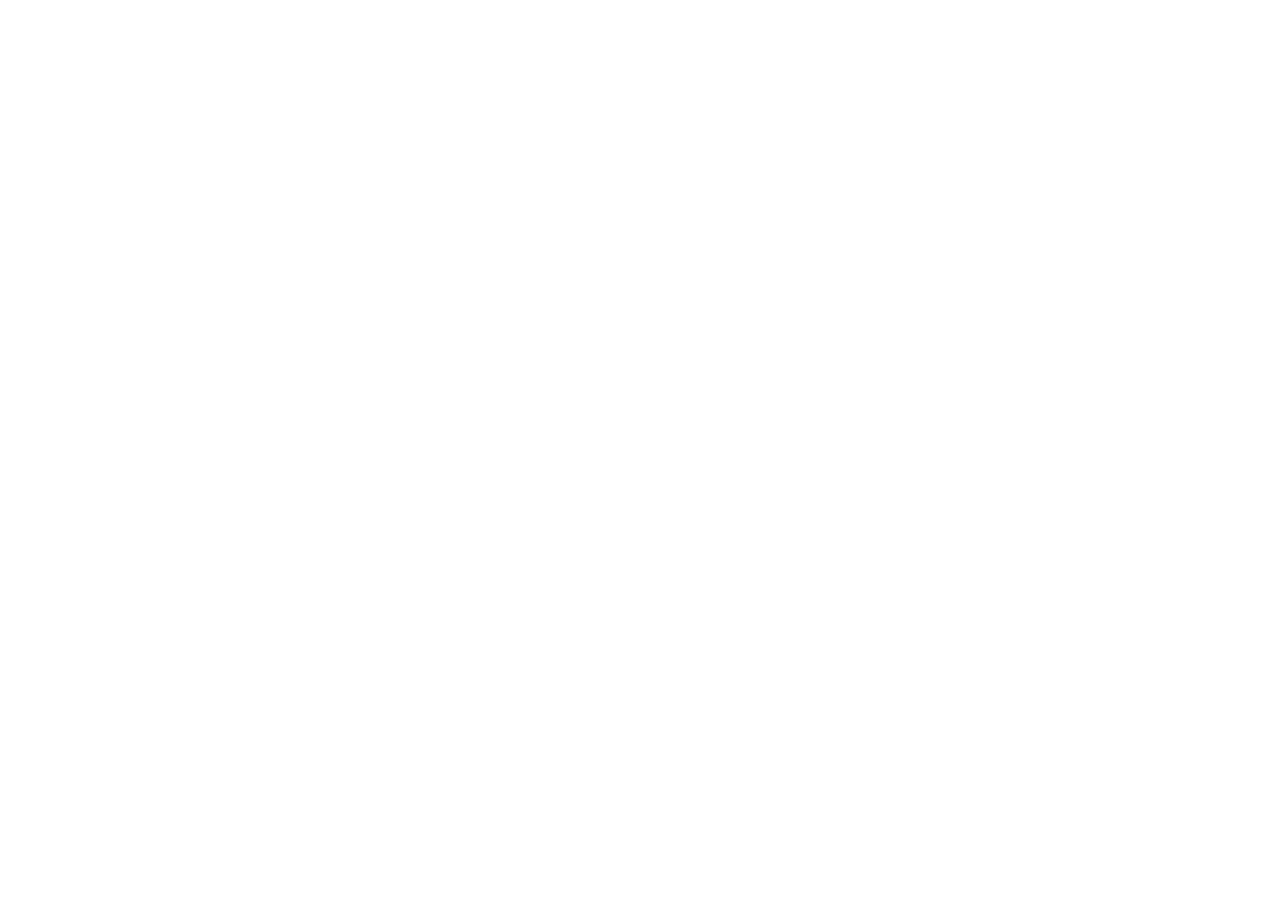
==== index.html @ 1b5b1edb "first commit" ====
<!DOCTYPE html>
<html lang="en">
<head>
    <meta charset="UTF-8">
    <meta name="viewport" content="width=device-width, initial-scale=1.0">
    <title>WikiGit</title>
</head>
<body>
    
</body>
</html>
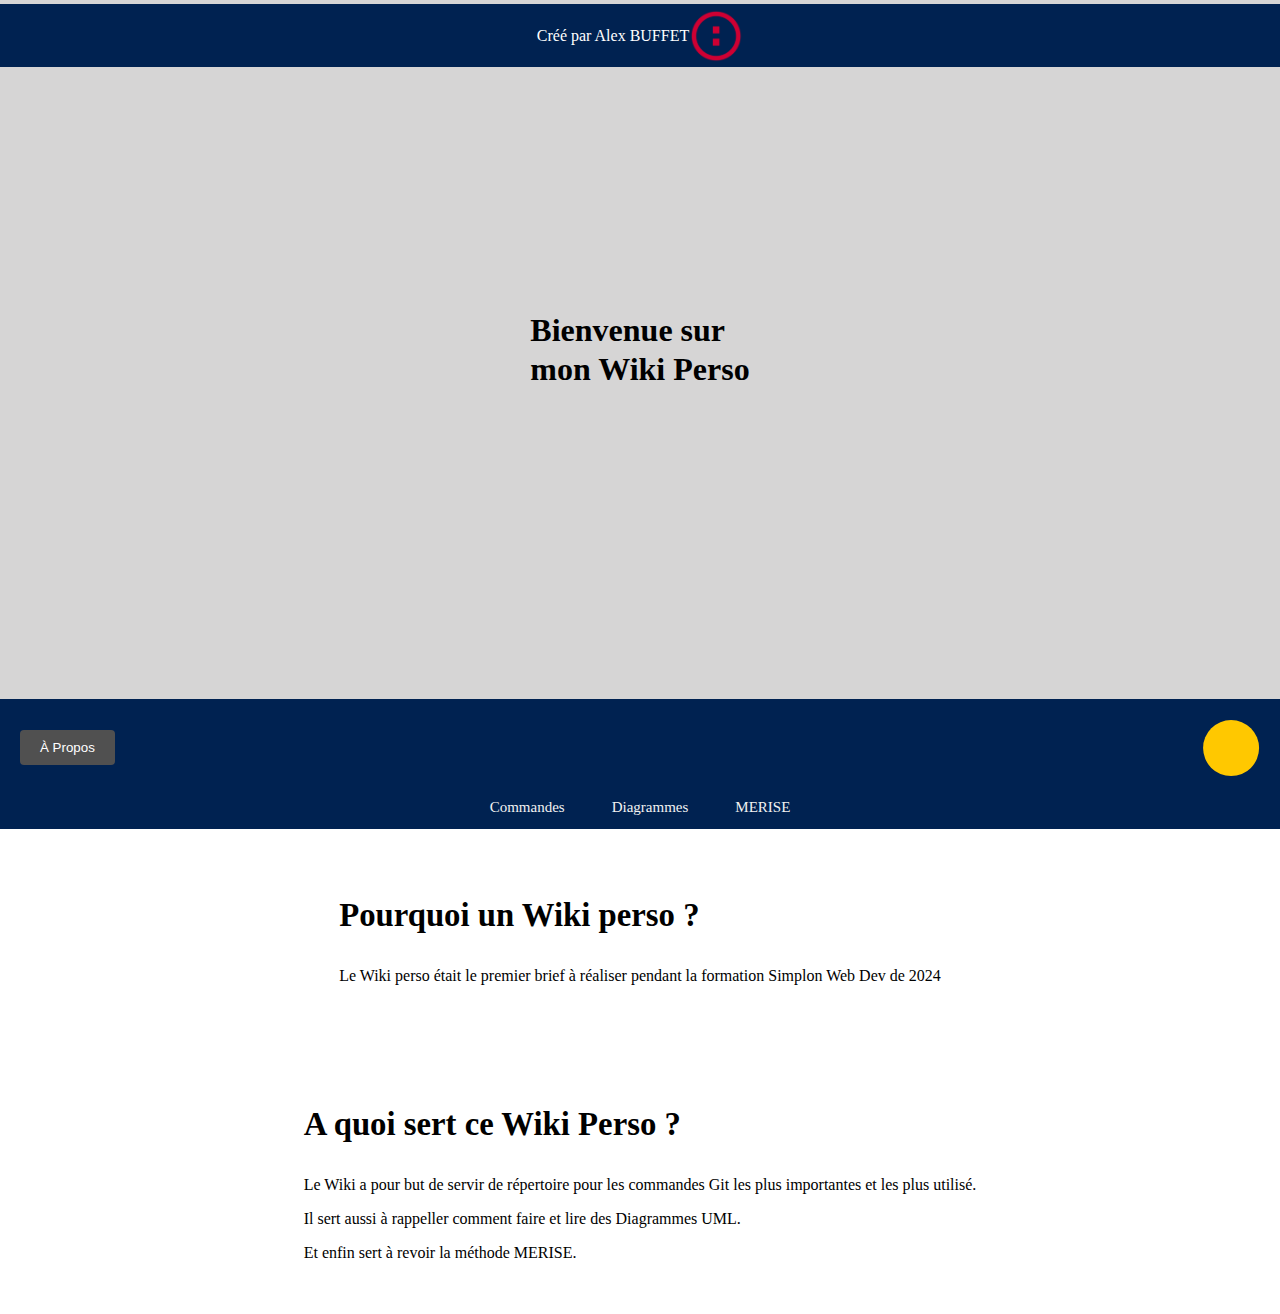
==== commit f2afafa9: "index problem solved" ====
--- a/index.html
+++ b/index.html
@@ -1,11 +1,64 @@
 <!DOCTYPE html>
-<html lang="en">
+<html lang="fr">
 <head>
     <meta charset="UTF-8">
     <meta name="viewport" content="width=device-width, initial-scale=1.0">
     <title>WikiGit</title>
+    <link href="/css/style.css" rel="stylesheet" type="text/css">
 </head>
 <body>
+
+    <div class="header">
+        <div class="headerHeader">
+            <p class="headerHeaderTitre">Créé par Alex BUFFET</p>
+            <img src="/image/logoS.png" alt="Simplon" class="imgSimplon">
+        </div>
+        <h2 class="titre color-0">Bienvenue sur <br> mon Wiki Perso</h2>
+    </div>
     
+    <div id="navbar" >
+        <div class="bouton">
+            <button id="myBtn" class="buttonAProp">À Propos</button>
+            <div class="switch-container">
+                <div id="switch" class="theme-switcher">
+                    <input class="sun" type="checkbox" id="sun" />
+                    <span class="moon"></span>
+                </div>
+            </div>
+        </div>
+        <a href="command.html">Commandes</a>
+        <a href="diagram.html">Diagrammes</a>
+        <a href="merise.html">MERISE</a>
+    </div>
+    <div id="myModal" class="modal">
+        <div class="modal-content">
+          <div class="modal-header">
+            <span class="close">&times;</span>
+            <h3>À Propos</h3>
+          </div>
+          <div class="modal-body">
+            <p class="color-0">Ce pop up vous serviera à obtenir des infos suplémentaires sur le sujet de la page choisi</p>
+          </div>
+        </div>
+    </div>
+
+    <div class="cadre">
+        <div class="content color-0">
+            <h3>Pourquoi un Wiki perso ?</h3>
+            <p>Le Wiki perso était le premier brief à réaliser pendant la formation Simplon Web Dev de 2024</p>
+        </div>
+    </div>
+
+    <div class="cadre">
+        <div class="content color-0">
+            <h3>A quoi sert ce Wiki Perso ?</h3>
+            <p>Le Wiki a pour but de servir de répertoire pour les commandes Git les plus importantes et les plus utilisé.</p> 
+            <p>Il sert aussi à rappeller comment faire et lire des Diagrammes UML.</p> 
+            <p>Et enfin sert à revoir la méthode MERISE.</p> 
+            </p>
+        </div>
+    </div>
+
+    <script defer type="module" src="/js/script.js"></script>
 </body>
 </html>--- a/css/style.css
+++ b/css/style.css
@@ -0,0 +1,340 @@
+:root {
+  --bg-0: #ffffff;
+  --bg-1: #d6d5d5;
+  --bg-2: #fefefe;
+  --bg-dark: #202020;
+  --text-light: #000000;
+  --text-medium: #737373;
+  --text-dark: #ededed;
+  --border-color: #000000;
+}
+
+body {
+  background: var(--bg-0);
+  margin: 0;
+  font-size: 28px;
+  font-family: 'Comic Sans MS', Kanit;
+}
+
+.header {
+  background: var(--bg-1);
+  display: flex;
+  justify-content: center;
+  align-items: center;
+  padding: 30px;
+  height: 71vh;
+}
+
+#navbar {
+  text-align: center;
+  padding: 10px 0;
+  overflow: hidden;
+  background-color: #002251;
+}
+
+#navbar a {
+  text-decoration: none;
+  padding: 10px 20px;
+  color: #f2f2f2;
+  text-align: center;
+  text-decoration: none;
+  font-size: 15px;
+}
+
+#navbar a:hover {
+  background-color: #ddd;
+  color: black;
+}
+
+.content {
+  padding: 16px;
+}
+
+.sticky {
+  position: fixed;
+  top: 0;
+  width: 100%;
+}
+
+.sticky + .content {
+  padding-top: 60px;
+}
+
+.gitCode {
+  background-color: rgb(212, 212, 212);
+  border: solid;
+  border-color: black;
+  border-width: 2px;
+  border-radius: 4px;
+  color: black;
+}
+
+p {
+  font-size: medium;
+}
+
+.diagImg {
+  width: 50vh;
+}
+
+.bouton {
+  display: flex; 
+  justify-content: space-between; 
+  align-items: center; 
+  color: #f2f2f2;
+  text-decoration: none;
+  font-size: 17px;
+  padding: 10px 20px; 
+}
+
+.titre {
+  font-size: 32px;
+  line-height: 1.2;
+}
+
+.headerHeader {
+  display: flex;
+  align-items: center;
+  background-color: #002251;
+  position: absolute;
+  top: 0;
+  width: 100%;
+  height: 7vh;
+  margin: 4px 2px;
+}
+
+.imgSimplon {
+  width: 6vh;
+  height: 6vh;
+  margin-right: auto;
+}
+
+.headerHeaderTitre {
+  color: #ffffff;
+  margin-left: auto;
+}
+
+
+
+
+
+
+[data-theme='light'] {
+  --bg-0: #ffffff;
+  --bg-1: #d6d5d5;
+  --bg-2: #fefefe;
+  --color-0: #000000;
+  --color-1: #737373;
+  --border: #000000;
+}
+
+[data-theme='dark'] {
+  --bg-0: #202020;
+  --bg-1: #000000;
+  --bg-2: #202020;
+  --color-0: #ededed;
+  --color-1: #a8a8a8;
+  --border: #ffffff;;
+}
+
+.borderDark {
+  border-color: var(--border);
+}
+
+.color-0 {
+  color: var(--color-0);
+}
+
+#switch {
+  width: 3.6rem;
+  height: 3.6rem;
+  background-color: transparent;
+  display: flex;
+  align-items: stretch;
+  overflow: hidden;
+  position: relative;
+  border: none;
+  border-radius: 9999px;
+  filter: none;
+  transition: all 0.25s ease;
+  
+}
+
+input {
+  z-index: 1;
+  width: 3.49rem;
+  height: 3.49rem;
+  position: absolute;
+  top: 50%;
+  left: 50%;
+  transform: translate(-50%, -50%);
+  margin: 0;
+  border: 0;
+  border-radius: 9999px;
+  appearance: none;
+  -webkit-appearance: none;
+  cursor: pointer;
+  background-color: rgb(255, 200, 0);
+  transition: all 0.25s ease;
+}
+
+.moon {
+  z-index: 1;
+  position: absolute;
+  top: 50%;
+  left: 80%;
+  transform: translate(-50%, -50%);
+  width: 3.1rem;
+  height: 3.1rem;
+  border-radius: 9999px;
+  background-color: rgb(0, 0, 0);
+  transition: all 0.25s ease;
+  pointer-events: none;
+}
+
+input:checked ~ .moon {
+  height: 4.4rem;
+  width: 0rem;
+  border-style: solid;
+  border: 0;
+  border-radius: 9999px;
+  top: 50%;
+  left: 150%;
+  background-color: rgb(0, 0, 0);
+  transform: translate(-50%, -50%);
+}
+
+a {
+  text-underline-offset: 2px;
+}
+
+
+
+
+
+
+.modal {
+  display: none;
+  position: fixed;
+  z-index: 1;
+  padding-top: 100px;
+  left: 0;
+  top: 0;
+  width: 100%;
+  height: 100%;
+  overflow: auto;
+  background-color: rgb(0, 0, 0);
+  background-color: rgba(0, 0, 0, 0.4);
+}
+
+.modal-content {
+  position: relative;
+  background: var(--bg-2);
+  margin: auto;
+  padding: 0;
+  border: 1px solid #888;
+  width: 80%;
+  box-shadow: 0 4px 8px 0 rgba(0, 0, 0, 0.2),
+    0 6px 20px 0 rgba(0, 0, 0, 0.19);
+  -webkit-animation-name: animatetop;
+  -webkit-animation-duration: 0.4s;
+  animation-name: animatetop;
+  animation-duration: 0.4s;
+}
+
+@-webkit-keyframes animatetop {
+  from {
+    top: -300px;
+    opacity: 0;
+  }
+  to {
+    top: 0;
+    opacity: 1;
+  }
+}
+
+@keyframes animatetop {
+  from {
+    top: -300px;
+    opacity: 0;
+  }
+  to {
+    top: 0;
+    opacity: 1;
+  }
+}
+
+.close {
+  color: white;
+  float: right;
+  font-size: 28px;
+  font-weight: bold;
+}
+
+.close:hover,
+.close:focus {
+  color: #000;
+  text-decoration: none;
+  cursor: pointer;
+}
+
+.modal-header {
+  padding: 2px 16px;
+  background-color: #002251;
+  color: white;
+}
+
+.modal-body {
+  padding: 2px 16px;
+}
+
+.modal-footer {
+  padding: 2px 16px;
+  background-color: #002251;
+  color: white;
+}
+
+.textAPropos {
+  color: black;
+}
+
+.buttonAProp {
+  background-color: #505050;
+    border: none;
+    color: #ffffff;
+    padding: 10px 20px;
+    border-radius: 4px;
+    cursor: pointer;
+    transition: background-color 0.3s;
+}
+
+.buttonAProp:hover {
+  background-color: #b9b9b9;
+}
+
+.buttonDark {
+  background-color: #696969;
+  border: solid;
+  border-color: black;
+  border-radius: 8px;
+  color: white;
+  padding: 15px 32px;
+  text-align: right;
+  text-decoration: none;
+  display: inline-block;
+  font-size: 16px;
+  margin: 4px 2px;
+  cursor: pointer;
+}
+
+
+
+
+
+.cadre {
+  display: flex;
+  justify-content: center;
+  align-items: center;
+  flex-direction: column;
+  padding: 20px;
+}